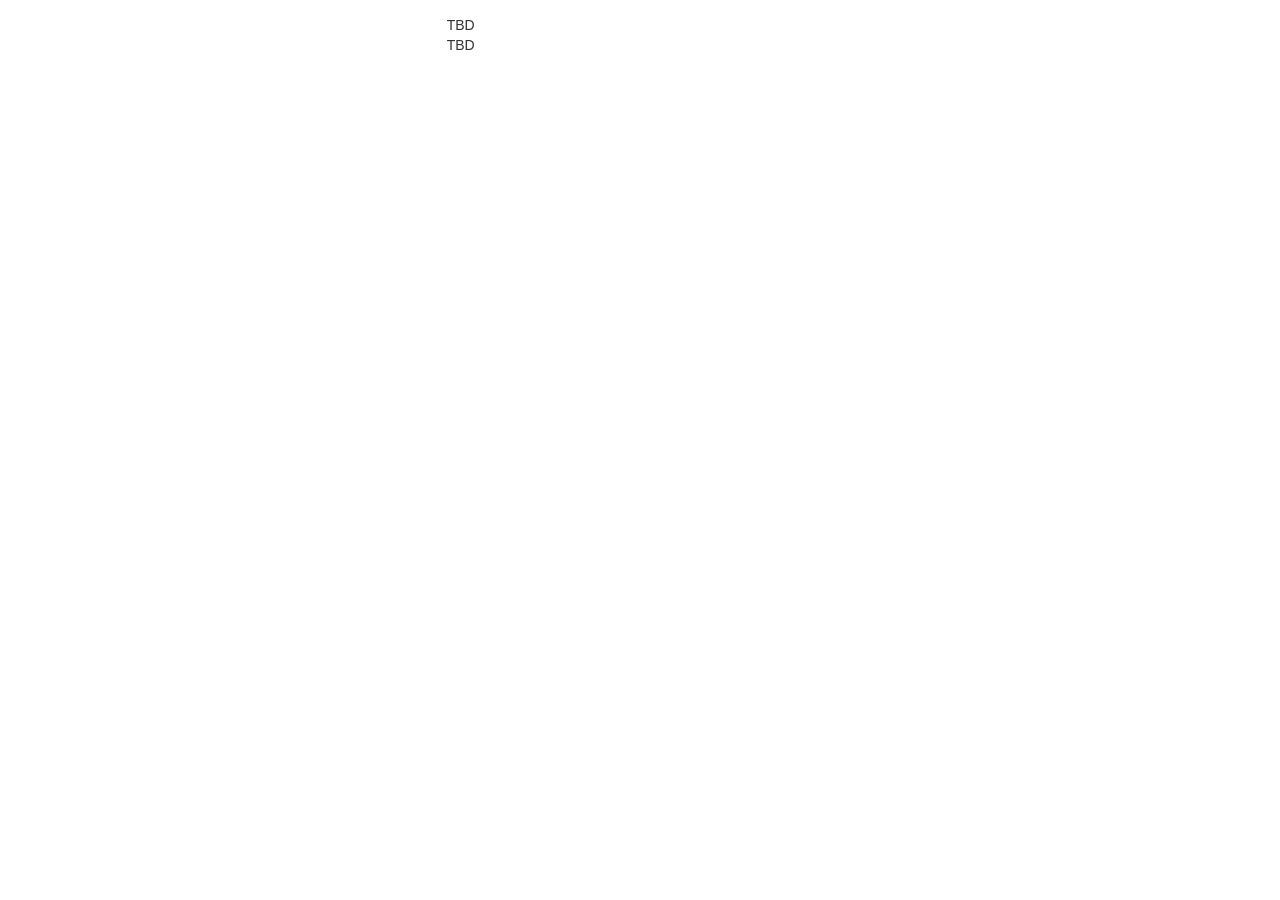
==== public/index.html @ cae0344c "Implement Yandex.Disk registration" ====
<!DOCTYPE html>
<html>
  <head>
    <meta charset="utf-8">
    <meta http-equiv="X-UA-Compatible" content="IE=edge">
    <meta content="width=device-width,initial-scale=1" name="viewport">
    <title>YAMPER</title>
    <!--<link rel="stylesheet" href="css/bootstrap.css" type="text/css">-->
    <link rel="stylesheet" href="https://maxcdn.bootstrapcdn.com/bootstrap/3.3.7/css/bootstrap.min.css">
    <link rel="stylesheet" href="css/site.css" type="text/css">
  </head>
  <body>
    <div class="container-fluid">
      <div class="row">
        <div class="col-md-4">
          <div id="add-disk" class="row"></div>
          <div id="search-bar" class="row"></div>
          <div id="disks-tree" class="row"></div>
        </div>
        <div class="col-md-8">
          <div class="row">
            <div class="col-md-12">
              TBD
            </div>
          </div>
          <div class="row">
            <div class="col-md-12">
              TBD
            </div>
          </div>
        </div>
      </div>
    </div>
    <script src="js/app.js" type="text/javascript"></script>
  </body>
</html>
---- public/css/site.css ----
body {
  padding: 15px;
}
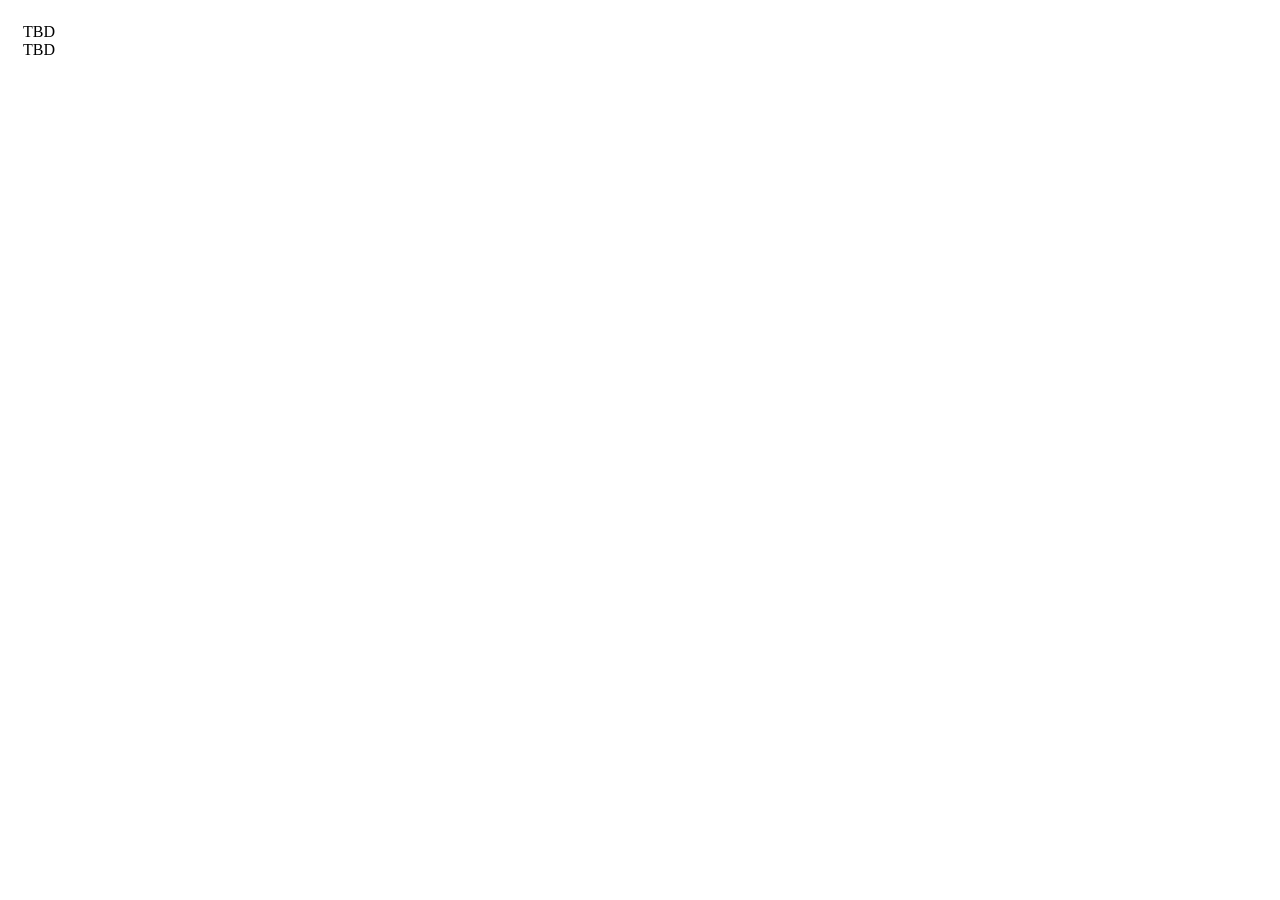
==== commit 9b620800: "Implement disks tree component" ====
--- a/public/index.html
+++ b/public/index.html
@@ -4,18 +4,20 @@
     <meta charset="utf-8">
     <meta http-equiv="X-UA-Compatible" content="IE=edge">
     <meta content="width=device-width,initial-scale=1" name="viewport">
-    <title>YAMPER</title>
-    <!--<link rel="stylesheet" href="css/bootstrap.css" type="text/css">-->
-    <link rel="stylesheet" href="https://maxcdn.bootstrapcdn.com/bootstrap/3.3.7/css/bootstrap.min.css">
+    <title>Yet Another Music PlayER</title>
+    <link rel="stylesheet" href="https://maxcdn.bootstrapcdn.com/bootswatch/3.3.7/flatly/bootstrap.min.css">
     <link rel="stylesheet" href="css/site.css" type="text/css">
   </head>
   <body>
     <div class="container-fluid">
       <div class="row">
         <div class="col-md-4">
-          <div id="add-disk" class="row"></div>
-          <div id="search-bar" class="row"></div>
-          <div id="disks-tree" class="row"></div>
+          <div class="row">
+            <div id="add-disk" class="col-md-12"></div>
+          </div>
+          <div class="row">
+            <div id="disks-tree" class="col-md-12"></div>
+          </div>
         </div>
         <div class="col-md-8">
           <div class="row">
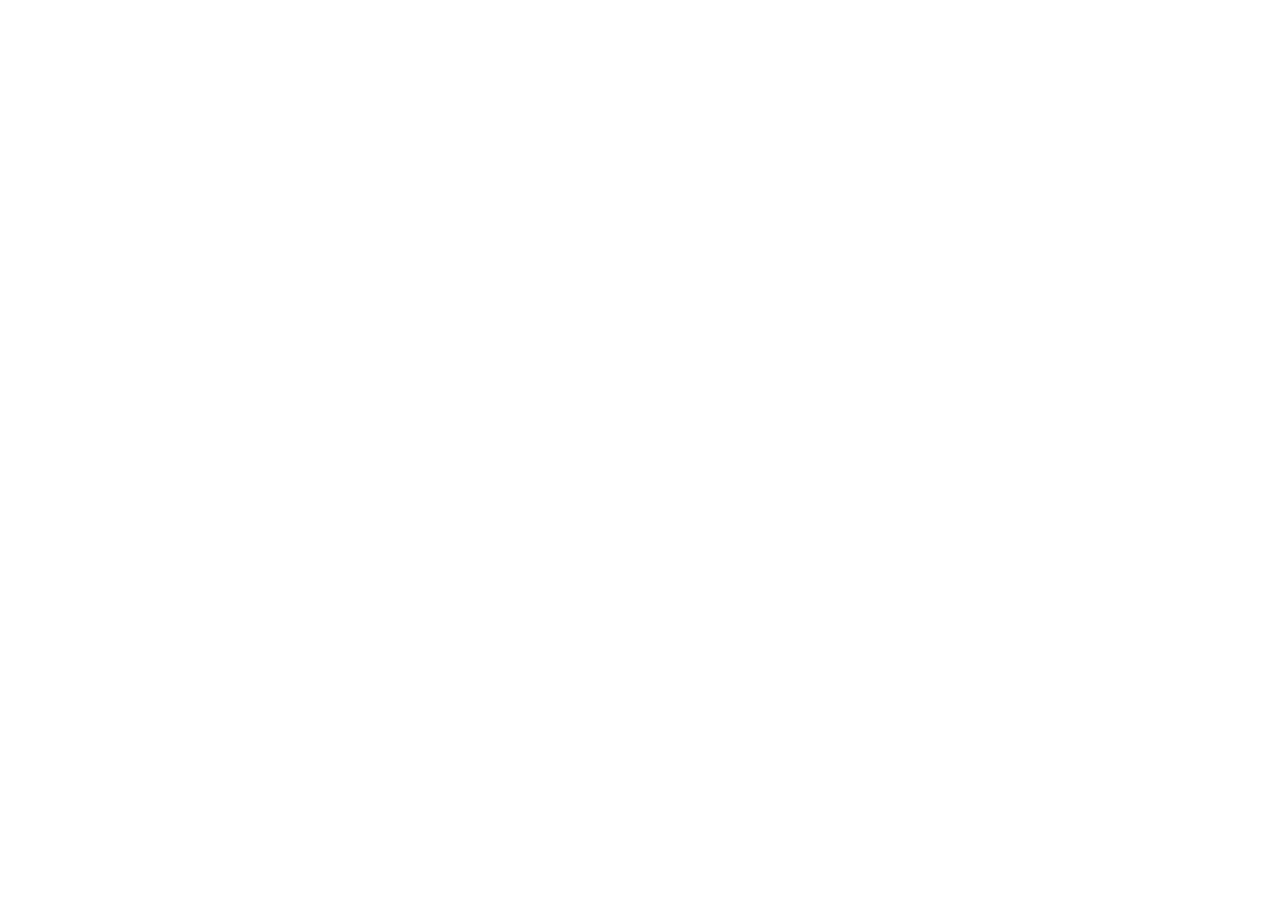
==== commit 222fbc07: "Switch to Ant Design" ====
--- a/public/index.html
+++ b/public/index.html
@@ -3,36 +3,13 @@
   <head>
     <meta charset="utf-8">
     <meta http-equiv="X-UA-Compatible" content="IE=edge">
-    <meta content="width=device-width,initial-scale=1" name="viewport">
+    <meta name="viewport" content="width=device-width,initial-scale=1">
     <title>Yet Another Music PlayER</title>
-    <link rel="stylesheet" href="https://maxcdn.bootstrapcdn.com/bootswatch/3.3.7/flatly/bootstrap.min.css">
+    <link rel="stylesheet" href="https://cdnjs.cloudflare.com/ajax/libs/antd/3.14.1/antd.min.css">
     <link rel="stylesheet" href="css/site.css" type="text/css">
   </head>
   <body>
-    <div class="container-fluid">
-      <div class="row">
-        <div class="col-md-4">
-          <div class="row">
-            <div id="add-disk" class="col-md-12"></div>
-          </div>
-          <div class="row">
-            <div id="disks-tree" class="col-md-12"></div>
-          </div>
-        </div>
-        <div class="col-md-8">
-          <div class="row">
-            <div class="col-md-12">
-              TBD
-            </div>
-          </div>
-          <div class="row">
-            <div class="col-md-12">
-              TBD
-            </div>
-          </div>
-        </div>
-      </div>
-    </div>
+    <div id="app"></div>
     <script src="js/app.js" type="text/javascript"></script>
   </body>
 </html>
--- a/public/css/site.css
+++ b/public/css/site.css
@@ -1,3 +1,13 @@
-body {
-  padding: 15px;
+.logo {
+  color: white;
+  text-transform: uppercase;
 }
+
+.logo i {
+  color: #ff0000;
+  font-size: 1.5em;
+}
+
+.navigator {
+  background-color: white;
+}
